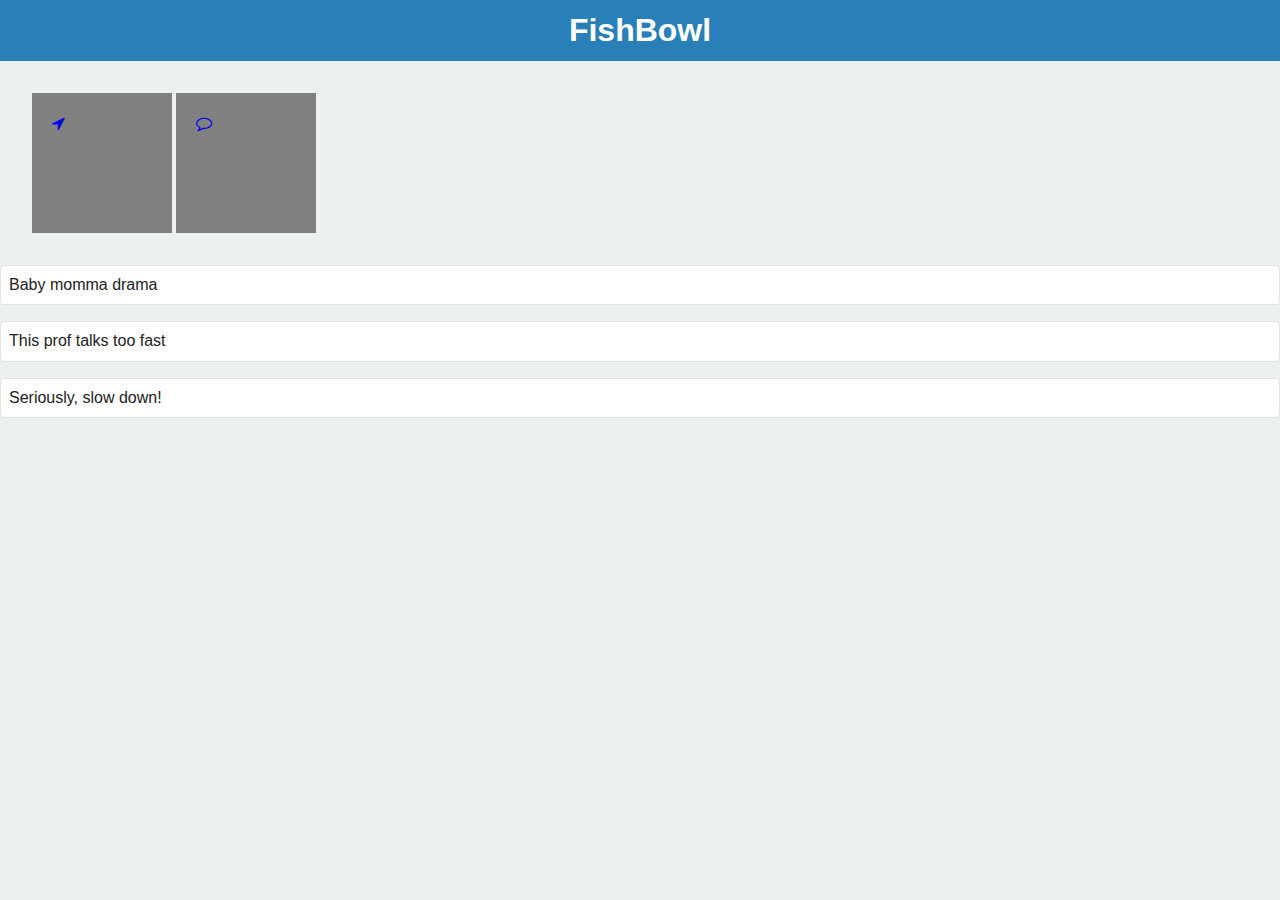
==== tc349/week2/fish bowl/index.html @ cbdf464d "Fishbowl" ====
<!DOCTYPE html>
<!--[if lt IE 7]>      <html class="no-js lt-ie9 lt-ie8 lt-ie7"> <![endif]-->
<!--[if IE 7]>         <html class="no-js lt-ie9 lt-ie8"> <![endif]-->
<!--[if IE 8]>         <html class="no-js lt-ie9"> <![endif]-->
<!--[if gt IE 8]><!--> <html class="no-js"> <!--<![endif]-->
    <head>
        <meta charset="utf-8">
        <meta http-equiv="X-UA-Compatible" content="IE=edge">
        <title></title>
        <meta name="description" content="">
        <meta name="viewport" content="width=device-width, initial-scale=1">

        <!-- Place favicon.ico and apple-touch-icon.png in the root directory -->        <link rel="stylesheet" href="css/normalize.css">
        <link rel="stylesheet" href="css/main.css">
        <link href="https://maxcdn.bootstrapcdn.com/font-awesome/4.2.0/css/font-awesome.min.css" rel="stylesheet">
        <script src="js/vendor/modernizr-2.6.2.min.js"></script>
    </head>
    <body>

<header>
<h1>FishBowl</h1>
</header>
	<section id="main-feed">
<div id="feed-controls">
<a title:"Toggle proximity" class="toggle-button selected" id="proximity" href="#"><i class="fa fa-location-arrow"></i></a>
<a class="toggle-button" selected” id="public" href="#"><i class="fa fa-comment-o"></i></a>
</div>
</section>
<form>
  <div id="feed">
    <ul>
      <li>Baby momma drama</li>
      <li>This prof talks too fast</li>
      <li>Seriously, slow down!</li>
    </ul>
  </form>



    </body>
</html>
---- tc349/week2/fish bowl/css/main.css ----
/*! HTML5 Boilerplate v4.3.0 | MIT License | http://h5bp.com/ */

/*
 * What follows is the result of much research on cross-browser styling.
 * Credit left inline and big thanks to Nicolas Gallagher, Jonathan Neal,
 * Kroc Camen, and the H5BP dev community and team.
 */

/* ==========================================================================
   Base styles: opinionated defaults
   ========================================================================== */

html,
button,
input,
select,
textarea {
    color: #222;
}

html {
    font-size: 1em;
    line-height: 1.4;
}

/*
 * Remove text-shadow in selection highlight: h5bp.com/i
 * These selection rule sets have to be separate.
 * Customize the background color to match your design.
 */

::-moz-selection {
    background: #b3d4fc;
    text-shadow: none;
}

::selection {
    background: #b3d4fc;
    text-shadow: none;
}

/*
 * A better looking default horizontal rule
 */

hr {
    display: block;
    height: 1px;
    border: 0;
    border-top: 1px solid #ccc;
    margin: 1em 0;
    padding: 0;
}

/*
 * Remove the gap between images, videos, audio and canvas and the bottom of
 * their containers: h5bp.com/i/440
 */

audio,
canvas,
img,
video {
    vertical-align: middle;
}

/*
 * Remove default fieldset styles.
 */

fieldset {
    border: 0;
    margin: 0;
    padding: 0;
}

/*
 * Allow only vertical resizing of textareas.
 */

textarea {
    resize: vertical;
}

/* ==========================================================================
   Browse Happy prompt
   ========================================================================== */

.browsehappy {
    margin: 0.2em 0;
    background: #ccc;
    color: #000;
    padding: 0.2em 0;
}

/* ==========================================================================
   Author's custom styles
   ========================================================================== */
	body {
    background-color: #ecf0f1;

  }


  h1, p, ul {
margin: 0;
padding: 0;
}

ul {
  list-style-type: none;
}

header {
background-color: #2980b9;
padding: .5em 0;
text-align: center;

}

h1 {
  color: white;
}



#main-feed{
padding: 2em;

}


.toggle-button {
display: inline-block;
height: 100px;
width: 100px;
background:grey;
padding: 20px;
}

#feed li {
  padding: .5em;
  margin-bottom: 1em;
  border: 1px solid #e3e3e3;
  border-radius: 4px;
  background: #fff;
}

















/* ==========================================================================
   Helper classes
   ========================================================================== */

/*
 * Image replacement
 */

.ir {
    background-color: transparent;
    border: 0;
    overflow: hidden;
    /* IE 6/7 fallback */
    *text-indent: -9999px;
}

.ir:before {
    content: "";
    display: block;
    width: 0;
    height: 150%;
}

/*
 * Hide from both screenreaders and browsers: h5bp.com/u
 */

.hidden {
    display: none !important;
    visibility: hidden;
}

/*
 * Hide only visually, but have it available for screenreaders: h5bp.com/v
 */

.visuallyhidden {
    border: 0;
    clip: rect(0 0 0 0);
    height: 1px;
    margin: -1px;
    overflow: hidden;
    padding: 0;
    position: absolute;
    width: 1px;
}

/*
 * Extends the .visuallyhidden class to allow the element to be focusable
 * when navigated to via the keyboard: h5bp.com/p
 */

.visuallyhidden.focusable:active,
.visuallyhidden.focusable:focus {
    clip: auto;
    height: auto;
    margin: 0;
    overflow: visible;
    position: static;
    width: auto;
}

/*
 * Hide visually and from screenreaders, but maintain layout
 */

.invisible {
    visibility: hidden;
}

/*
 * Clearfix: contain floats
 *
 * For modern browsers
 * 1. The space content is one way to avoid an Opera bug when the
 *    `contenteditable` attribute is included anywhere else in the document.
 *    Otherwise it causes space to appear at the top and bottom of elements
 *    that receive the `clearfix` class.
 * 2. The use of `table` rather than `block` is only necessary if using
 *    `:before` to contain the top-margins of child elements.
 */

.clearfix:before,
.clearfix:after {
    content: " "; /* 1 */
    display: table; /* 2 */
}

.clearfix:after {
    clear: both;
}

/*
 * For IE 6/7 only
 * Include this rule to trigger hasLayout and contain floats.
 */

.clearfix {
    *zoom: 1;
}

/* ==========================================================================
   EXAMPLE Media Queries for Responsive Design.
   These examples override the primary ('mobile first') styles.
   Modify as content requires.
   ========================================================================== */

@media only screen and (min-width: 35em) {
    /* Style adjustments for viewports that meet the condition */
}

@media print,
       (-o-min-device-pixel-ratio: 5/4),
       (-webkit-min-device-pixel-ratio: 1.25),
       (min-resolution: 120dpi) {
    /* Style adjustments for high resolution devices */
}

/* ==========================================================================
   Print styles.
   Inlined to avoid required HTTP connection: h5bp.com/r
   ========================================================================== */

@media print {
    * {
        background: transparent !important;
        color: #000 !important; /* Black prints faster: h5bp.com/s */
        box-shadow: none !important;
        text-shadow: none !important;
    }

    a,
    a:visited {
        text-decoration: underline;
    }

    a[href]:after {
        content: " (" attr(href) ")";
    }

    abbr[title]:after {
        content: " (" attr(title) ")";
    }

    /*
     * Don't show links for images, or javascript/internal links
     */

    .ir a:after,
    a[href^="javascript:"]:after,
    a[href^="#"]:after {
        content: "";
    }

    pre,
    blockquote {
        border: 1px solid #999;
        page-break-inside: avoid;
    }

    thead {
        display: table-header-group; /* h5bp.com/t */
    }

    tr,
    img {
        page-break-inside: avoid;
    }

    img {
        max-width: 100% !important;
    }

    @page {
        margin: 0.5cm;
    }

    p,
    h2,
    h3 {
        orphans: 3;
        widows: 3;
    }

    h2,
    h3 {
        page-break-after: avoid;
    }
}
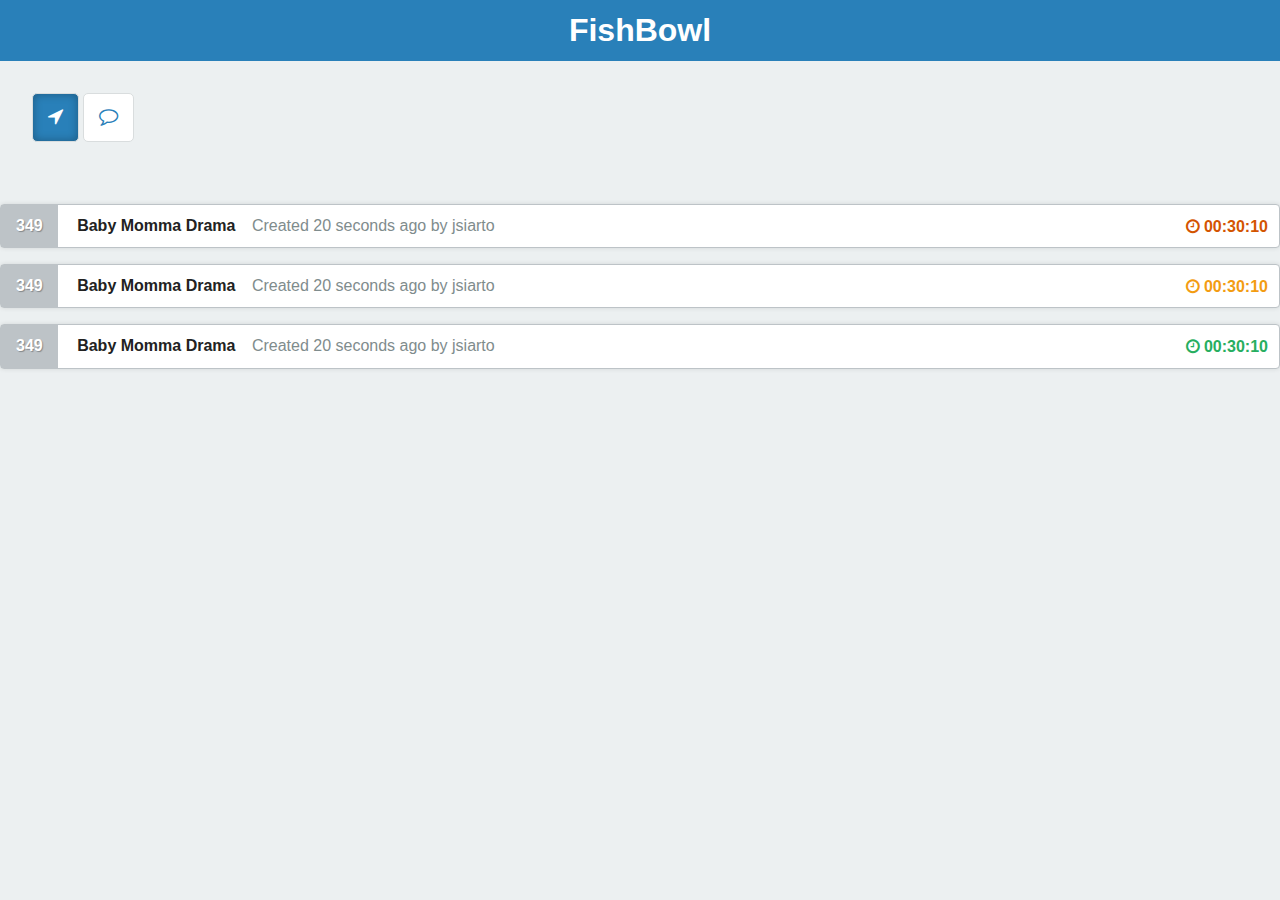
==== commit c300eb57: "Fishbowl" ====
--- a/tc349/week2/fish bowl/index.html
+++ b/tc349/week2/fish bowl/index.html
@@ -24,16 +24,33 @@
 </header>
 	<section id="main-feed">
 <div id="feed-controls">
-<a title:"Toggle proximity" class="toggle-button selected" id="proximity" href="#"><i class="fa fa-location-arrow"></i></a>
+<a title="Toggle proximity" class="toggle-button selected" id="proximity" href="#"><i class="fa fa-location-arrow"></i></a>
 <a class="toggle-button" selected” id="public" href="#"><i class="fa fa-comment-o"></i></a>
 </div>
 </section>
 <form>
   <div id="feed">
     <ul>
-      <li>Baby momma drama</li>
-      <li>This prof talks too fast</li>
-      <li>Seriously, slow down!</li>
+      <li>
+        <p class="user-count">349</p>
+        <h2>Baby Momma Drama</h2>
+        <p class="chat-meta">Created 20 seconds ago by <span class="username">jsiarto</span></p>
+        <p class="countdown alert"><i class="fa fa-clock-o"></i> 00:30:10</p>
+      </li>
+      <li>
+        <p class="user-count">349</p>
+        <h2>Baby Momma Drama</h2>
+        <p class="chat-meta">Created 20 seconds ago by <span class="username">jsiarto</span></p>
+        <p class="countdown warning"><i class="fa fa-clock-o"></i> 00:30:10</p>
+      </li>
+      <li>
+        <p class="user-count">349</p>
+        <h2>Baby Momma Drama</h2>
+        <p class="chat-meta">Created 20 seconds ago by <span class="username">jsiarto</span></p>
+        <p class="countdown ready"><i class="fa fa-clock-o"></i> 00:30:10</p>
+      </li>
+
+
     </ul>
   </form>
 
--- a/tc349/week2/fish bowl/css/main.css
+++ b/tc349/week2/fish bowl/css/main.css
@@ -127,24 +127,95 @@
 #main-feed{
 padding: 2em;
 
+
 }
 
 
 .toggle-button {
 display: inline-block;
-height: 100px;
-width: 100px;
-background:grey;
-padding: 20px;
+background:#fff;
+padding: 10px 15px;
+border-radius: 5px;
+border: 1px solid #d9ddde;
+color:#2980b9;
+font-size: 1.2em;
+
+}
+
+.toggle-button:hover {
+  box-shadow: 0 0 10px rgba(41, 128, 185,.2);
+}
+
+.toggle-button.selected {
+  background: #2980b9;
+  color: #fff;
+  box-shadow: inset 0 0 10px rgba(0,0,0,.3);
+}
+
+
+
+#feed {
+  margin-top: 30px;
 }
 
 #feed li {
-  padding: .5em;
+
   margin-bottom: 1em;
-  border: 1px solid #e3e3e3;
+  border: 1px solid #bdc3c7;
   border-radius: 4px;
   background: #fff;
-}
+  box-shadow: 0 0 5px rgba(0,0,0,.1);
+}
+
+#feed li > * {
+  display: inline-block;
+  margin: 0;
+  font-size: 1em;
+}
+
+
+#feed li .user-count {
+  background: #bdc3c7;
+  padding: 10px 15px;
+  font-weight: bold;
+  color: #fff;
+  text-shadow: 1px 1px 1px rgba(0,0,0,.3);
+}
+
+
+#feed li h2 {
+  margin-left: 15px;
+}
+
+#feed li .chat-meta {
+
+  color: #7f8c8d;
+  margin-left: 12px;
+
+}
+
+#feed li .countdown {
+  float: right;
+  padding: 11px;
+  font-weight: bold;
+}
+
+.ready {
+  color: #27ae60;
+}
+
+.warning {
+  color: #f39c12;
+}
+
+.alert {
+  color: #d35400;
+}
+
+
+
+
+
 
 
 
